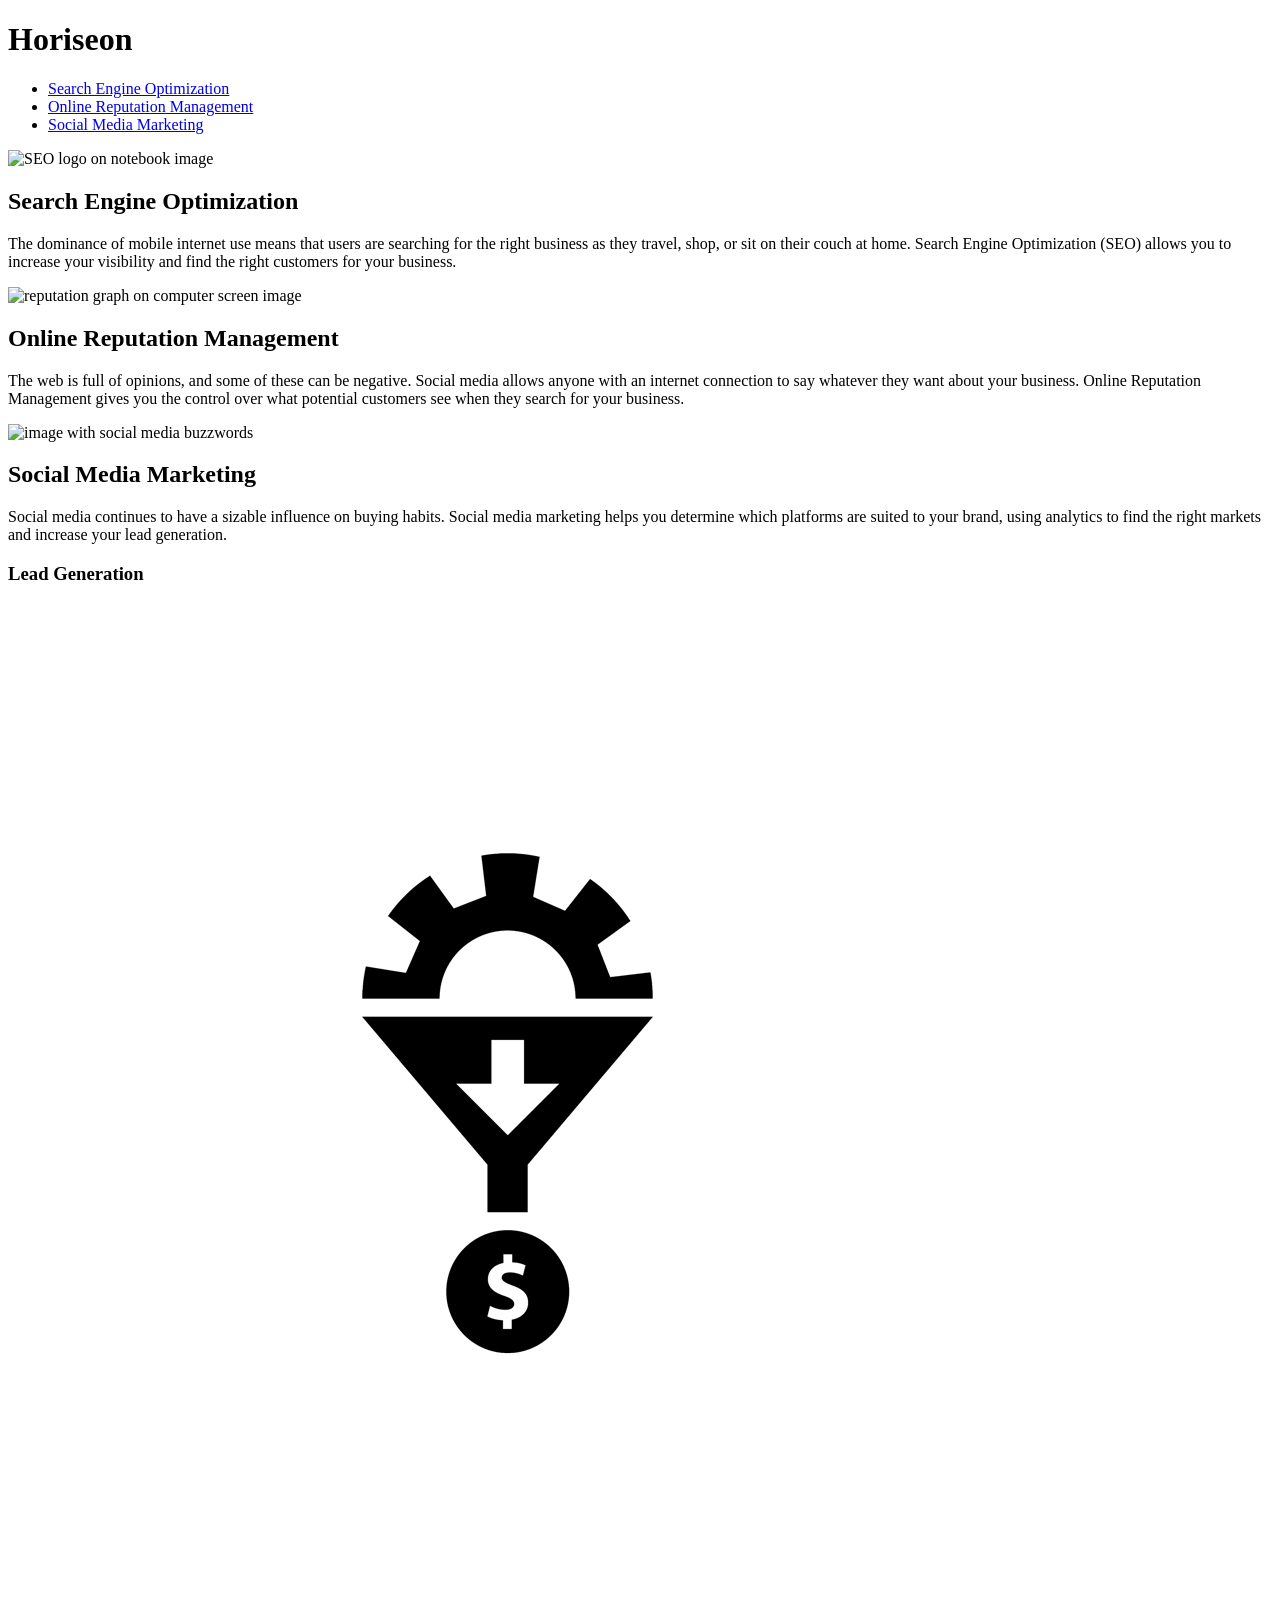
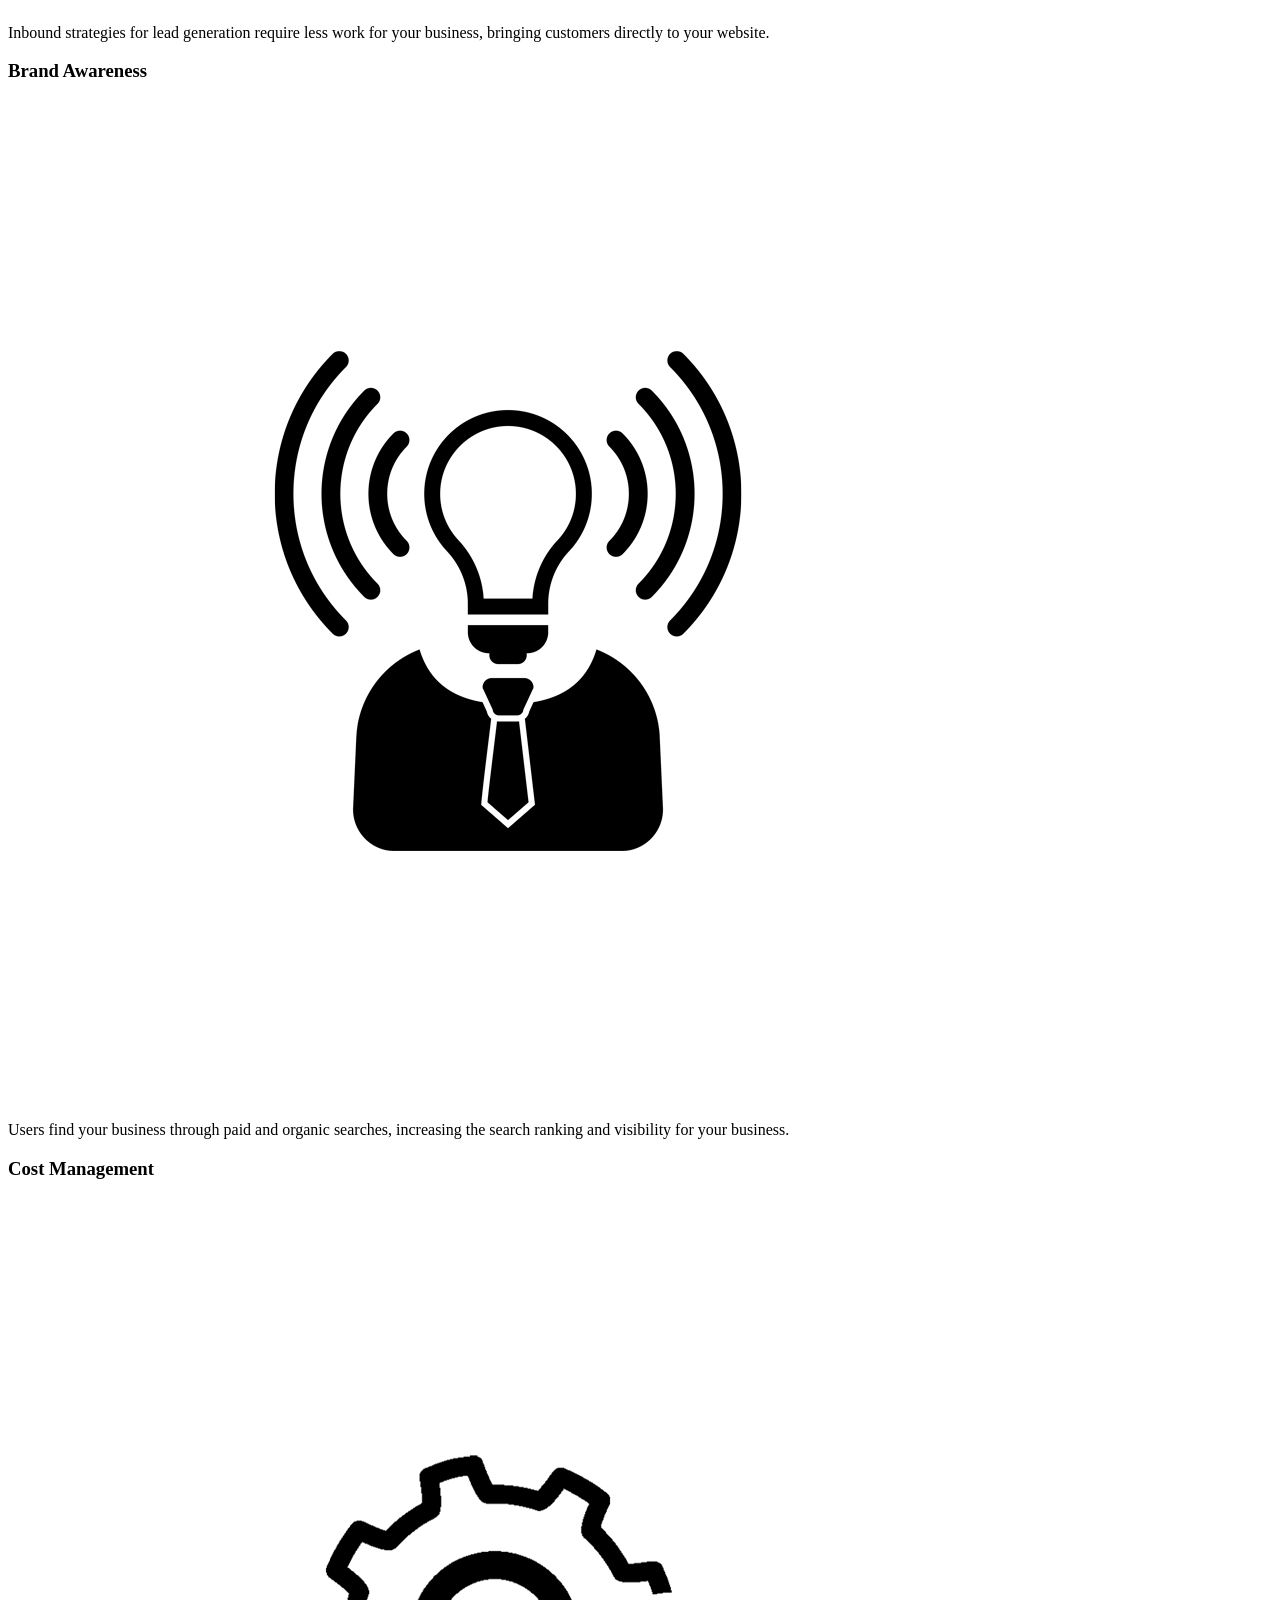
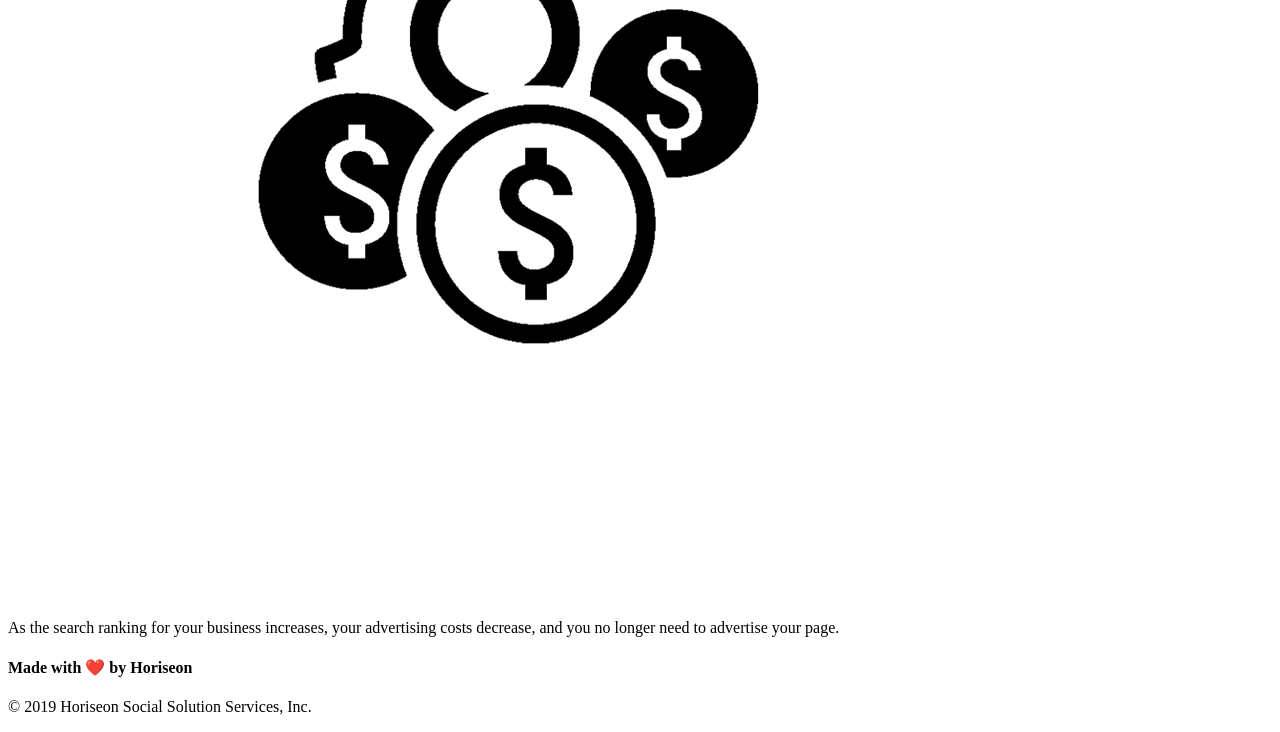
==== Develop/index.html @ 07b09ad5 "restructured files into correct folder setup" ====
<!DOCTYPE html>
<html lang="en-us">

<head>
    <meta charset="UTF-8" />
    <link rel="stylesheet" href="./css/style.css">
    <!-- changed to a better webpage title than "website" -->
    <title>Horiseon Social Solutions</title>
</head>

<body>
 <!-- changed to header tag -->
    <header class="header">
        <h1>Hori<span class="seo">seo</span>n</h1>
        <!-- changed to nav tag -->
        <nav>
            <ul>
                <li>
                    <a href="#search-engine-optimization">Search Engine Optimization</a>
                </li>
                <li>
                    <a href="#online-reputation-management">Online Reputation Management</a>
                </li>
                <li>
                    <a href="#social-media-marketing">Social Media Marketing</a>
                </li>
            </ul>
        </nav>
    </header>
    
    <!-- changed to figure tag w/ alt attribute since it's the main image of the page -->
    <figure class="hero" alt="large image of group meeting"></figure>

    <!-- changed to a main tag with section tags; added alt attributes to all the img tags -->
    <main class="content">
        <!-- added id attribute for "search-engine-optimization" so link from nav would work -->
        <!-- changed the class attribute values to simplify the CSS -->
        <section id="search-engine-optimization" class="content-section">
            <img src="./assets/images/search-engine-optimization.jpg" class="float-left" alt="SEO logo on notebook image" />
            <h2>Search Engine Optimization</h2>
            <p>
                The dominance of mobile internet use means that users are searching for the right business as they travel, shop, or sit on their couch at home. Search Engine Optimization (SEO) allows you to increase your visibility and find the right customers for your business.
            </p>
        </section>
        <section id="online-reputation-management" class="content-section">
            <img src="./assets/images/online-reputation-management.jpg" class="float-right" alt="reputation graph on computer screen image"/>
            <h2>Online Reputation Management</h2>
            <p>
                The web is full of opinions, and some of these can be negative. Social media allows anyone with an internet connection to say whatever they want about your business. Online Reputation Management gives you the control over what potential customers see when they search for your business.
            </p>
        </section>
        <section id="social-media-marketing" class="content-section">
            <img src="./assets/images/social-media-marketing.jpg" class="float-left" alt="image with social media buzzwords"/>
            <h2>Social Media Marketing</h2>
            <p>
                Social media continues to have a sizable influence on buying habits. Social media marketing helps you determine which platforms are suited to your brand, using analytics to find the right markets and increase your lead generation.
            </p>
        </section>
    </main>

    <!-- changed to aside tag with section tags; added an alt attribute to all the img tags -->
    <aside class="benefits">
        <!-- changed the class attribue values to simplify the CSS -->
        <section class="benefits-section">
            <h3>Lead Generation</h3>
            <img src="./assets/images/lead-generation.png" alt="logo for Lead Generation"/>
            <p>
                Inbound strategies for lead generation require less work for your business, bringing customers directly to your website.
            </p>
        </section>
        <section class="benefits-section">
            <h3>Brand Awareness</h3>
            <img src="./assets/images/brand-awareness.png" alt="logo for Brand Awareness"/>
            <p>
                Users find your business through paid and organic searches, increasing the search ranking and visibility for your business.
            </p>
        </section>
        <section class="benefits-section">
            <h3>Cost Management</h3>
            <img src="./assets/images/cost-management.png" alt="logo for Cost Management"/>
            <p>
                As the search ranking for your business increases, your advertising costs decrease, and you no longer need to advertise your page.
            </p>
        </section>
    </aside>

 <!-- changed to footer tag -->
     <footer class="footer">
         <!-- changed to h4 here so header tags fall in sequential order -->
        <h4>Made with ❤️️ by Horiseon</h4>
        <p>
            &copy; 2019 Horiseon Social Solution Services, Inc.
        </p>
     </footer>

</body>

</html>
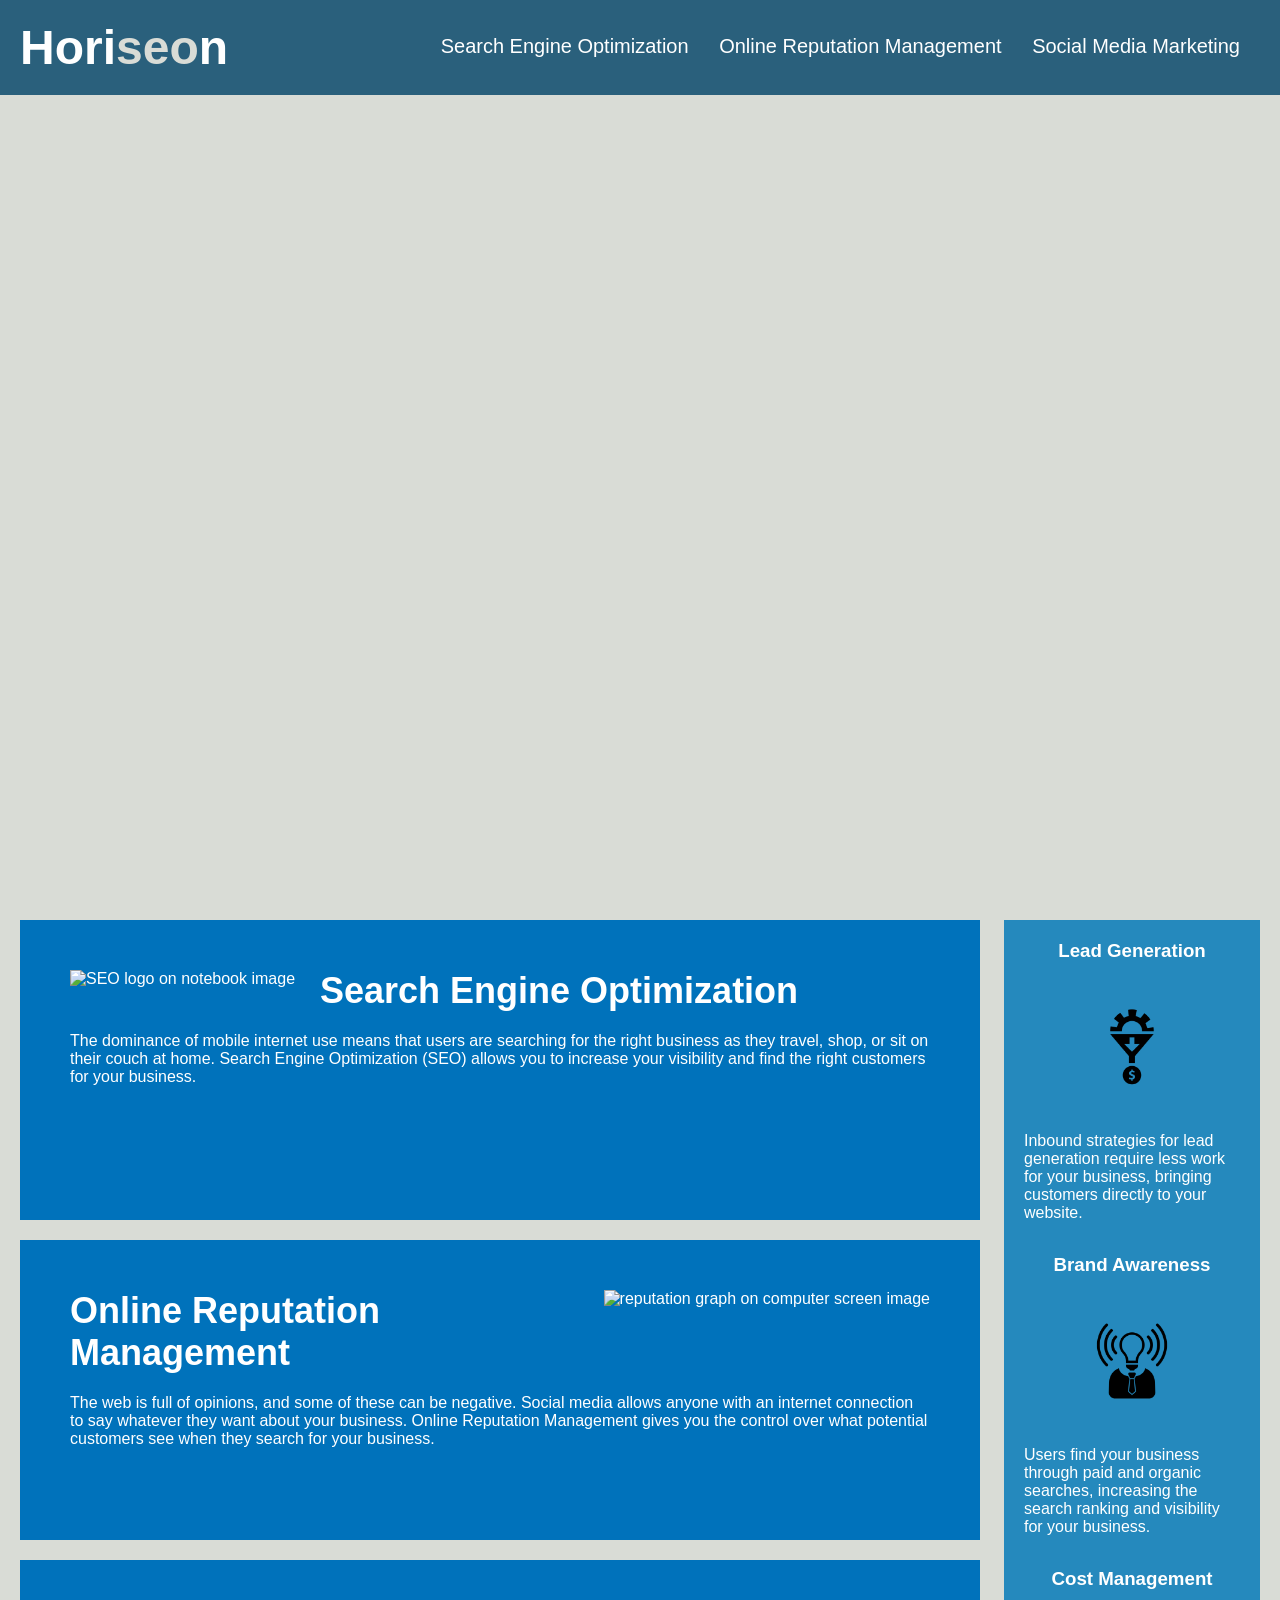
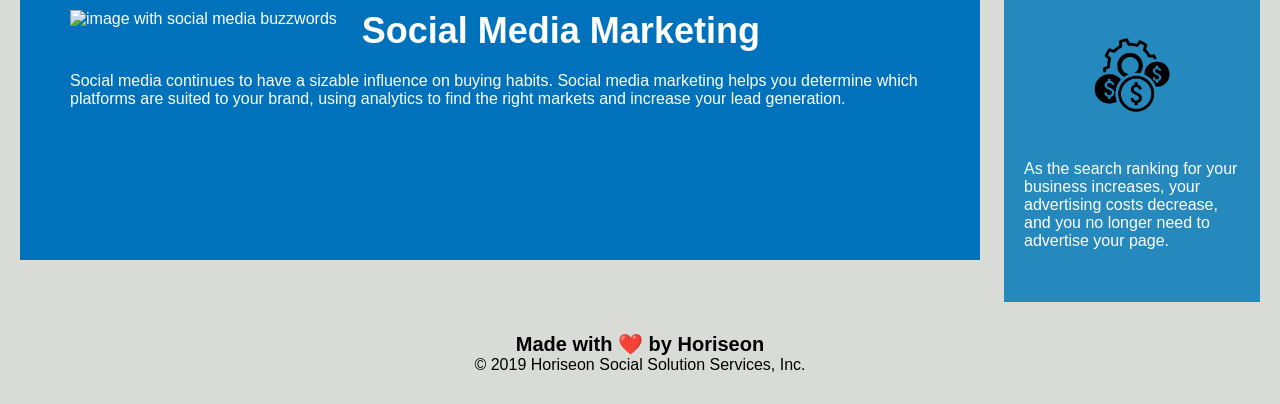
==== commit c735cde6: "made a change to the css reference in HTML" ====
--- a/Develop/index.html
+++ b/Develop/index.html
@@ -3,7 +3,7 @@
 
 <head>
     <meta charset="UTF-8" />
-    <link rel="stylesheet" href="./css/style.css">
+    <link rel="stylesheet" href="./assets/css/style.css">
     <!-- changed to a better webpage title than "website" -->
     <title>Horiseon Social Solutions</title>
 </head>
--- a/Develop/assets/css/style.css
+++ b/Develop/assets/css/style.css
@@ -0,0 +1,138 @@
+* {
+    box-sizing: border-box;
+    padding: 0;
+    margin: 0;
+}
+
+body {
+    background-color: #d9dcd6;
+}
+
+.header {
+    padding: 20px;
+    font-family: 'Trebuchet MS', 'Lucida Sans Unicode', 'Lucida Grande', 'Lucida Sans', Arial, sans-serif;
+    background-color: #2a607c;
+    color: #ffffff;
+}
+
+.header h1 {
+    display: inline-block;
+    font-size: 48px;
+}
+
+.header h1 .seo {
+    color: #d9dcd6;
+}
+
+/* change to .header nav */
+.header nav {
+    padding-top: 15px;
+    margin-right: 20px;
+    float: right;
+    font-family: 'Gill Sans', 'Gill Sans MT', Calibri, 'Trebuchet MS', sans-serif;
+    font-size: 20px;
+}
+
+/* changed to .header nav ul */
+.header nav ul {
+    list-style-type: none;
+}
+
+/* changed to .header nav ul li */
+.header nav ul li {
+    display: inline-block;
+    margin-left: 25px;
+}
+
+a {
+    color: #ffffff;
+    text-decoration: none;
+}
+
+.hero {
+    height: 800px;
+    width: 100%;
+    margin-bottom: 25px;
+    background-image: url("../images/digital-marketing-meeting.jpg");
+    background-size: cover;
+    background-position: center;
+}
+
+p {
+    font-size: 16px;
+}
+
+.content {
+    width: 75%;
+    display: inline-block;
+    margin-left: 20px;
+}
+
+.float-left {
+    float: left;
+    margin-right: 25px;
+}
+
+.float-right {
+    float: right;
+    margin-left: 25px;
+}
+
+/* re-ordered CSS to match order in HTML */
+/* simplified the CSS by condensing the classes with the same styling */
+.content-section {
+    margin-bottom: 20px;
+    padding: 50px;
+    height: 300px;
+    font-family: 'Gill Sans', 'Gill Sans MT', 'Gill Sans', 'Gill Sans MT', Calibri, 'Trebuchet MS', sans-serif, 'Trebuchet MS', sans-serif;
+    background-color: #0072bb;
+    color: #ffffff;
+}
+
+.content-section img {
+    max-height: 200px;
+}
+
+.content-section h2 {
+    margin-bottom: 20px;
+    font-size: 36px;
+}
+
+.benefits {
+    margin-right: 20px;
+    padding: 20px;
+    clear: both;
+    float: right;
+    width: 20%;
+    height: 100%;
+    font-family: 'Gill Sans', 'Gill Sans MT', Calibri, 'Trebuchet MS', sans-serif;
+    background-color: #2589bd;
+}
+
+.benefits-section {
+    margin-bottom: 32px;
+    color: #ffffff;
+}
+
+.benefits-section h3 {
+    margin-bottom: 10px;
+    text-align: center;
+}
+
+.benefits-section img {
+    display: block;
+    margin: 10px auto;
+    max-width: 150px;
+}
+
+.footer {
+    padding: 30px;
+    clear: both;
+    font-family: 'Trebuchet MS', 'Lucida Sans Unicode', 'Lucida Grande', 'Lucida Sans', Arial, sans-serif;
+    text-align: center;
+}
+
+/* changed to h4 so header tags fall in sequential order */
+.footer h4 {
+    font-size: 20px;
+}
